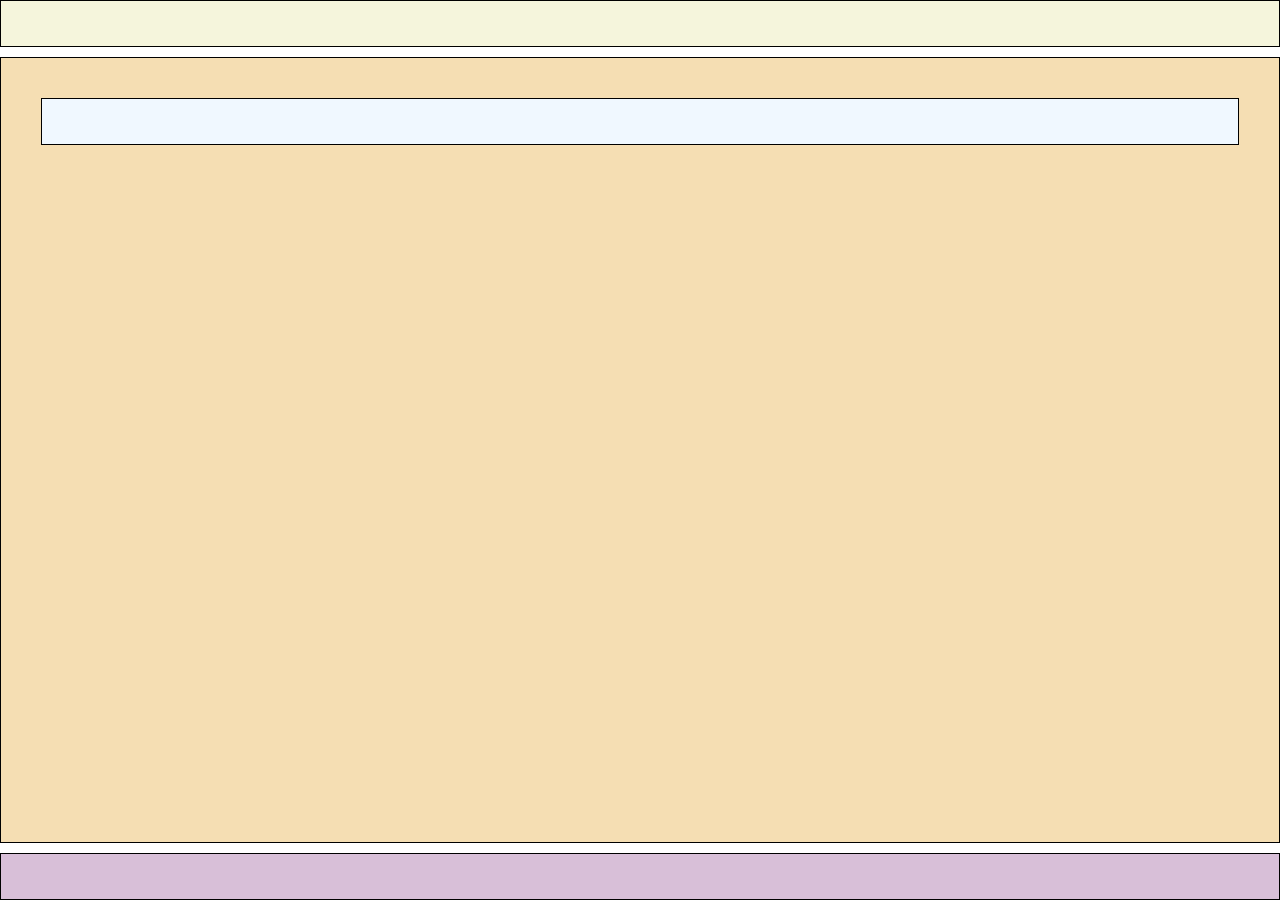
==== index.html @ a8f5d2b9 "filestructure" ====
<!DOCTYPE html>
<html lang="en">
  <head>
    <meta charset="utf-8" />
    <meta http-equiv="X-UA-Compatible" content="IE=edge" />
    <title></title>
    <meta name="description" content="" />
    <meta name="viewport" content="width=device-width, initial-scale=1" />
    <link rel="stylesheet" href="./config/style/style.css" />
  </head>
  <body>
    <div class="body-wrapper">
      <header class="header"></header>
      <main class="main">
        <div class="container">
        </div>
      </main>
      <footer class="footer"></footer>
    </div>
    <script src="./config/js/main.js" type="module"></script>
  </body>
</html>
---- config/style/style.css ----
body {
    margin: 0;
    padding: 0;
}

.body-wrapper {
    display: grid;
    grid-template-rows: auto 1fr auto;
    gap: 10px;

    height: 100vh;
    box-sizing: border-box;
}

.header {
    display: flex;
    flex-direction: column;
    flex-wrap: wrap;
    flex: 1;

    padding: 15px;
    border: 1px solid black;
    background-color: beige;
    min-height: 15px;
}

.main {
    display: flex;
    flex-direction: column;
    flex-wrap: wrap;
    flex: 1;

    padding: 15px;
    border: 1px solid black;
    background-color: wheat;
    min-height: 15px;
}

.container {
    margin: 25px;
    padding: 15px;

    border: 1px solid black;
    background-color: aliceblue;
    min-height: 15px;
}

.footer {
    display: flex;
    flex-direction: column;
    flex-wrap: wrap;
    flex: 1;
    
    padding: 15px;
    border: 1px solid black;
    background-color: thistle;
    min-height: 15px;
}
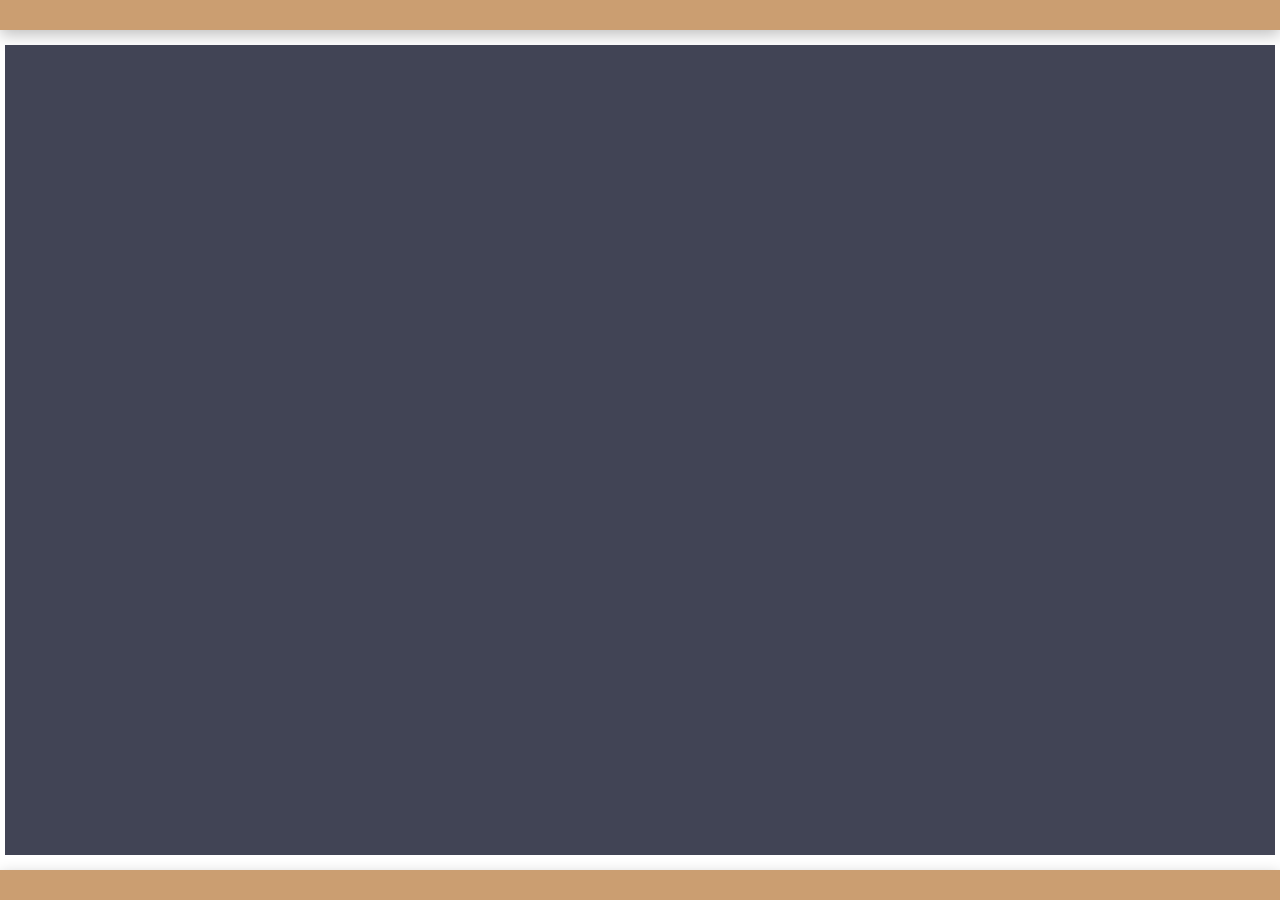
==== commit b282d3d9: "progressing" ====
--- a/index.html
+++ b/index.html
@@ -10,7 +10,8 @@
   </head>
   <body>
     <div class="body-wrapper">
-      <header class="header"></header>
+      <header class="header">
+      </header>
       <main class="main">
         <div class="container">
         </div>
--- a/config/style/style.css
+++ b/config/style/style.css
@@ -1,6 +1,12 @@
+@import url('https://fonts.googleapis.com/css2?family=Noto+Serif+Display:wght@500;600&display=swap');
+@import url('https://fonts.googleapis.com/css2?family=Fira+Sans:wght@200;300&display=swap');
+
 body {
     margin: 0;
     padding: 0;
+
+    font-family: 'Fira Sans', sans-serif;
+    font-weight: 300;
 }
 
 .body-wrapper {
@@ -17,11 +23,30 @@
     flex-direction: column;
     flex-wrap: wrap;
     flex: 1;
+    align-items: center;
+    justify-items: center;
 
+    text-transform: capitalize;
     padding: 15px;
-    border: 1px solid black;
-    background-color: beige;
-    min-height: 15px;
+    background-color: #cb9e71;
+    box-shadow: 0px 5px 16px 0px rgba(0, 0, 0, 0.25);
+}
+
+a {
+    color: #000000;
+    text-decoration: none;
+}
+
+a:hover {
+    color: #F7F8F6;
+    text-decoration: underline;
+}
+
+.nav-link {
+    display: inline-flex;
+    font-size: 20px;
+    margin-inline: 15px;
+    padding: 15px;
 }
 
 .main {
@@ -30,19 +55,100 @@
     flex-wrap: wrap;
     flex: 1;
 
-    padding: 15px;
-    border: 1px solid black;
-    background-color: wheat;
-    min-height: 15px;
+    margin: 5px;
+    padding: 10px;
+    background-color: #414455;
 }
 
 .container {
-    margin: 25px;
+    display: grid;
+    grid-template-columns: repeat(2, 1fr);
+    gap: 15px;
+    align-items: flex-start;
+
+    margin: 0 auto;
+}
+
+.book-container {
+    display: flex;
+    flex-direction: row;
+    flex-wrap: wrap;
+    flex: 1;
+    gap: 15px;
+
     padding: 15px;
+    max-width: 500px;
+    height: 250px;
+    box-shadow: 0px 5px 16px 0px rgba(0, 0, 0, 0.25);
+    background-color: #F7F8F6;
+}
 
-    border: 1px solid black;
-    background-color: aliceblue;
-    min-height: 15px;
+.ratio-box {
+    width: 100%;
+    height: 0;
+    padding-top: calc(100% * (9/16));
+    position: relative;
+}
+
+.image {
+    width: 100%;
+    height: 100%;
+    object-fit: cover;
+    position: absolute;
+    top: 0;
+}
+
+.book-cover {
+    width: 150px;
+}
+
+.book-header {
+    display: flex;
+    flex-direction: column;
+    flex-wrap: wrap;
+    flex: 1;
+}
+
+ul {
+    list-style: none;
+    padding: 0;
+}
+
+.book-footer {
+    display: flex;
+    flex-direction: column;
+    flex-wrap: wrap;
+    flex: 1;
+    justify-content: flex-end;
+
+    height: max-content;
+    margin-top: 15px;
+}
+
+.btn-container {
+    display: flex;
+    flex-direction: row;
+    flex-wrap: wrap;
+    flex: 1;
+    justify-content: center;
+    align-items: flex-end;
+}
+
+.cta {
+    display: flex;
+    flex-direction: row;
+    flex-wrap: wrap;
+    flex: 1;
+    justify-content: center;
+    align-items: flex-end;
+    padding: .75em;
+
+    background-color: #8fa5b3;
+}
+
+.cta:hover {
+    background-color: #414455;
+    box-shadow: 0px 5px 16px 0px rgba(0, 0, 0, 0.25);
 }
 
 .footer {
@@ -50,9 +156,9 @@
     flex-direction: column;
     flex-wrap: wrap;
     flex: 1;
+
+    padding: 15px;
     
-    padding: 15px;
-    border: 1px solid black;
-    background-color: thistle;
-    min-height: 15px;
+    background-color: #cb9e71;
+    box-shadow: 0px 5px 16px 0px rgba(0, 0, 0, 0.25);
 }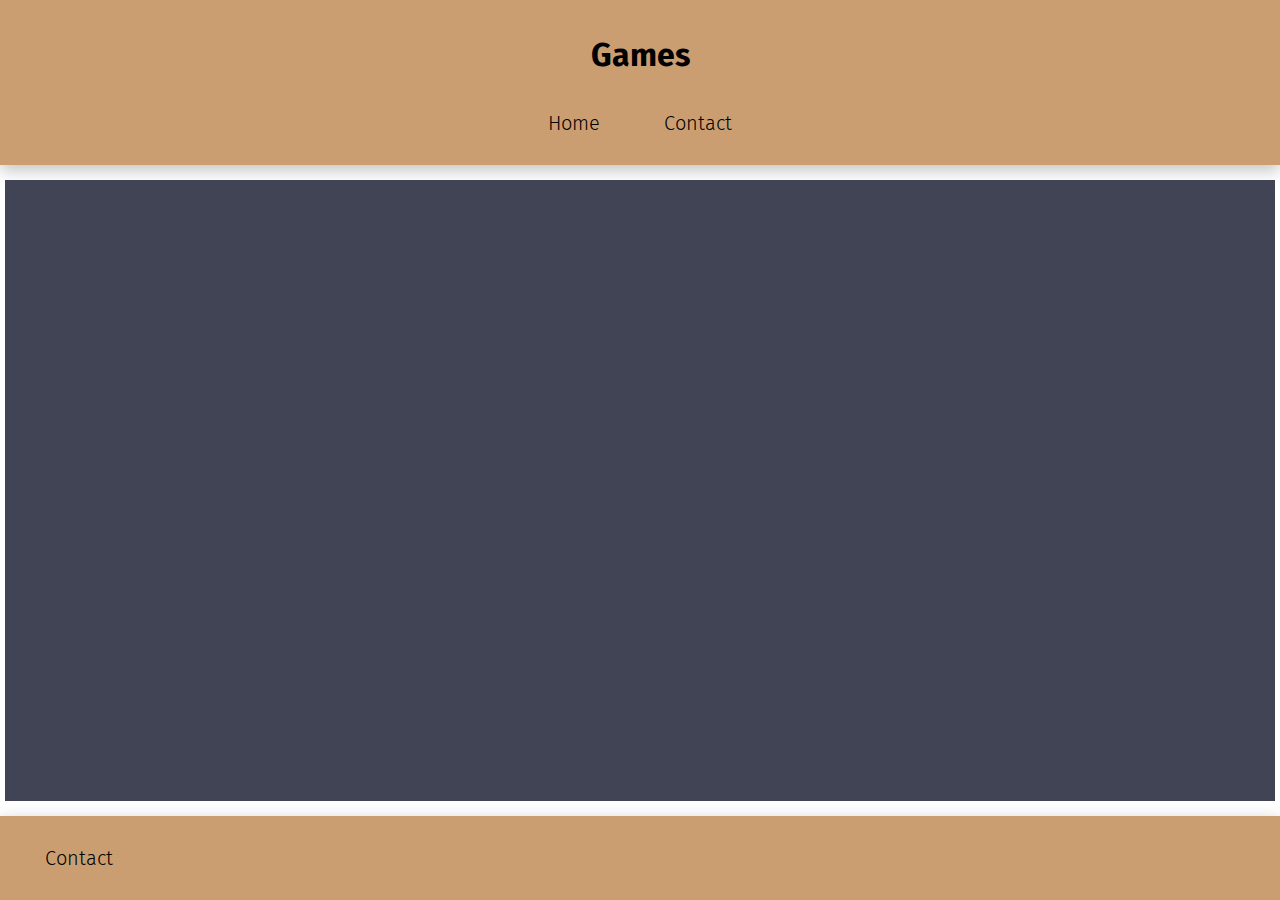
==== commit 89b60b0f: "Progressing" ====
--- a/index.html
+++ b/index.html
@@ -18,6 +18,6 @@
       </main>
       <footer class="footer"></footer>
     </div>
-    <script src="./config/js/main.js" type="module"></script>
+    <script src="./config/js/index.js" type="module"></script>
   </body>
 </html>
--- a/config/style/style.css
+++ b/config/style/style.css
@@ -69,18 +69,48 @@
     margin: 0 auto;
 }
 
-.book-container {
+.game-card {
     display: flex;
     flex-direction: row;
     flex-wrap: wrap;
     flex: 1;
     gap: 15px;
 
-    padding: 15px;
-    max-width: 500px;
+    max-width: 400px;
     height: 250px;
     box-shadow: 0px 5px 16px 0px rgba(0, 0, 0, 0.25);
     background-color: #F7F8F6;
+}
+
+.game-display {
+    display: grid;
+    grid-template-areas: 'header header'
+    'left-side right-side'
+    'footer footer';
+    gap: 15px;
+
+    padding: 0 25px;
+    background-color: #F7F8F6;
+}
+
+.game-title{
+    display: grid;
+    grid-area: header;
+}
+
+.left-side {
+    display: grid;
+    grid-area: left-side;
+}
+
+.right-side{
+    display: grid;
+    grid-area: right-side;
+}
+
+ul {
+    list-style: none;
+    padding: 0;
 }
 
 .ratio-box {
@@ -96,33 +126,6 @@
     object-fit: cover;
     position: absolute;
     top: 0;
-}
-
-.book-cover {
-    width: 150px;
-}
-
-.book-header {
-    display: flex;
-    flex-direction: column;
-    flex-wrap: wrap;
-    flex: 1;
-}
-
-ul {
-    list-style: none;
-    padding: 0;
-}
-
-.book-footer {
-    display: flex;
-    flex-direction: column;
-    flex-wrap: wrap;
-    flex: 1;
-    justify-content: flex-end;
-
-    height: max-content;
-    margin-top: 15px;
 }
 
 .btn-container {
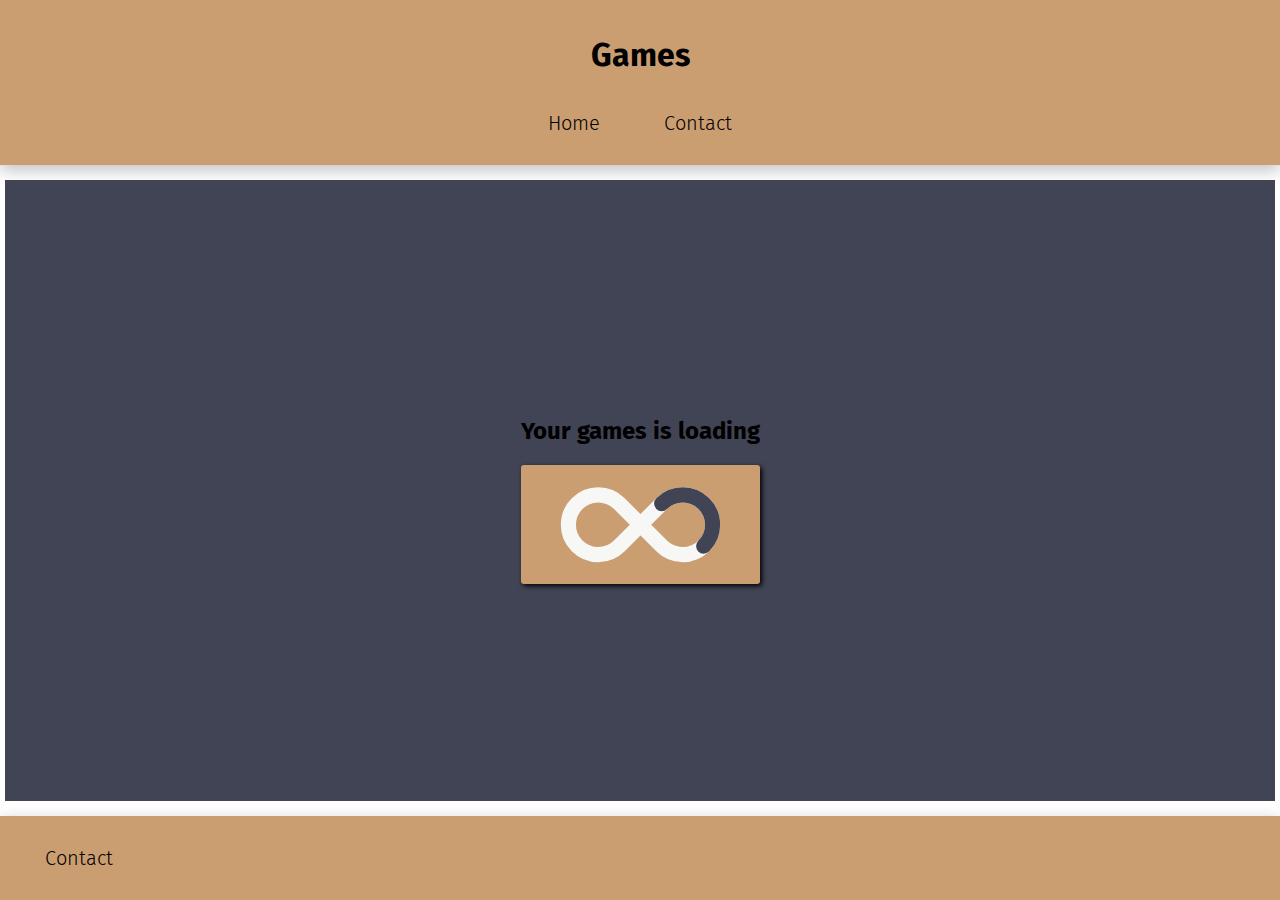
==== commit fc4bda0e: "Progressing" ====
--- a/index.html
+++ b/index.html
@@ -13,6 +13,8 @@
       <header class="header">
       </header>
       <main class="main">
+            
+      <div class="loading"></div>
         <div class="container">
         </div>
       </main>
--- a/config/style/style.css
+++ b/config/style/style.css
@@ -58,6 +58,16 @@
     margin: 5px;
     padding: 10px;
     background-color: #414455;
+}
+
+.input {
+    display: inline-flex;
+    flex-direction: row;
+    flex-wrap: wrap;
+    flex: 1;
+
+    max-height: max-content;
+    margin: 20px auto;
 }
 
 .container {
@@ -69,43 +79,112 @@
     margin: 0 auto;
 }
 
+@media screen and (min-width: 600px) {
+    .container {
+        grid-template-columns: repeat(4, 1fr);
+    }
+}
+
 .game-card {
     display: flex;
-    flex-direction: row;
+    flex-direction: column;
     flex-wrap: wrap;
     flex: 1;
     gap: 15px;
 
     max-width: 400px;
-    height: 250px;
+    background-color: #F7F8F6;
     box-shadow: 0px 5px 16px 0px rgba(0, 0, 0, 0.25);
+}
+
+.game-card:hover {
+    color: black;
+    box-shadow: 0px 5px 16px 5px rgba(255, 255, 255, 0.486);
+}
+
+.card-info {
+    display: inline-flex;
+    justify-content: space-between;
+    margin: 0;
+    padding: 0 15px;
     background-color: #F7F8F6;
 }
 
 .game-display {
     display: grid;
-    grid-template-areas: 'header header'
-    'left-side right-side'
-    'footer footer';
-    gap: 15px;
-
-    padding: 0 25px;
+    grid-template-columns: repeat(5, 1fr);
+    grid-auto-flow: column;
+    grid-template-areas:
+        ". header header header ."
+        ". image image image ."
+        ". image2 image2 image2 ."
+        ". description description description ."
+        ". requirements requirements publisher .";
+    gap: 5px;
+
+    margin: 0 auto;
+}
+
+.game-header {
+    grid-area: header;
+
+    display: flex;
+    flex-direction: column;
+    flex-wrap: wrap;
+    flex: 1;
+    color: #F7F8F6;
+    align-items: center;
+}
+
+.game-image {
+    grid-area: image;
+
+    display: flex;
+    flex-direction: column;
+    flex-wrap: wrap;
+    flex: 1;
     background-color: #F7F8F6;
 }
 
-.game-title{
+.image-gallery {
+    grid-area: image2;
     display: grid;
-    grid-area: header;
-}
-
-.left-side {
-    display: grid;
-    grid-area: left-side;
-}
-
-.right-side{
-    display: grid;
-    grid-area: right-side;
+    grid-template-columns: repeat(3, 1fr);
+    gap: 5px;
+
+}
+
+.game-description {
+    grid-area: description;
+
+    display: flex;
+    flex-direction: column;
+    flex-wrap: wrap;
+    flex: 1;
+    color: #F7F8F6;
+    padding: 15px;
+}
+
+.system-requirements {
+    grid-area: requirements;
+
+    display: flex;
+    flex-direction: column;
+    flex-wrap: wrap;
+    flex: 1;
+    color: #F7F8F6;
+    padding: 15px;
+}
+
+.publisher {
+    grid-area: publisher;
+
+    display: flex;
+    flex-direction: column;
+    flex-wrap: wrap;
+    flex: 1;
+    color: #F7F8F6;
+    padding: 15px;
 }
 
 ul {
@@ -137,6 +216,7 @@
     align-items: flex-end;
 }
 
+.cta-btn,
 .cta {
     display: flex;
     flex-direction: row;
@@ -146,7 +226,7 @@
     align-items: flex-end;
     padding: .75em;
 
-    background-color: #8fa5b3;
+    background-color: #F7F8F6;
 }
 
 .cta:hover {
@@ -161,7 +241,105 @@
     flex: 1;
 
     padding: 15px;
-    
+
     background-color: #cb9e71;
     box-shadow: 0px 5px 16px 0px rgba(0, 0, 0, 0.25);
+}
+
+.loading {
+    display: flex;
+    flex-direction: column;
+    flex-wrap: wrap;
+    flex: 1;
+
+    justify-content: center;
+    align-content: center;
+    text-align: center;
+    margin: 0 auto;
+}
+
+svg {
+    max-width: 25em;
+    border-radius: 3px;
+    box-shadow: 2px 2px 5px #000;
+    background: #cb9e71;
+    fill: none;
+    stroke: #F7F8F6;
+    stroke-linecap: round;
+    stroke-width: 8%
+}
+
+use {
+    stroke: #414455;
+    animation: a 2s linear infinite
+}
+
+@keyframes a {
+    to {
+        stroke-dashoffset: 0px
+    }
+}
+
+
+.form-container {
+    width: calc(100% /2 + 20px);
+    background-color: #cb9e71;
+    padding: 15px;
+    margin: auto;
+}
+
+.form-header {
+    display: flex;
+    flex-direction: row;
+    flex-wrap: wrap;
+    flex: 1;
+
+    justify-content: center;
+    margin: 1.5em;
+    color: #F7F8F6;
+}
+
+.form-body {
+    display: flex;
+    flex-direction: column;
+    flex-wrap: wrap;
+    flex: 1;
+
+    gap: 15px;
+    margin: 1.5em;
+}
+
+.form-fields {
+    display: inline-flex;
+    flex-direction: column;
+    flex-wrap: wrap;
+    flex: 1;
+
+}
+
+.form-fields > label {
+    color: #F7F8F6;
+    margin-bottom: .25em;
+}
+
+.form-fields > input {
+    padding: 15px;
+    color: #000;
+    border: 0;
+}
+
+.form-fields > input:focus {
+    border: 1px solid black;
+    outline: none;
+}
+
+.form-footer {
+    display: flex;
+    flex-direction: row;
+    flex-wrap: wrap;
+    flex: 1;
+
+    justify-items: center;
+    margin: 1.5em;
+
 }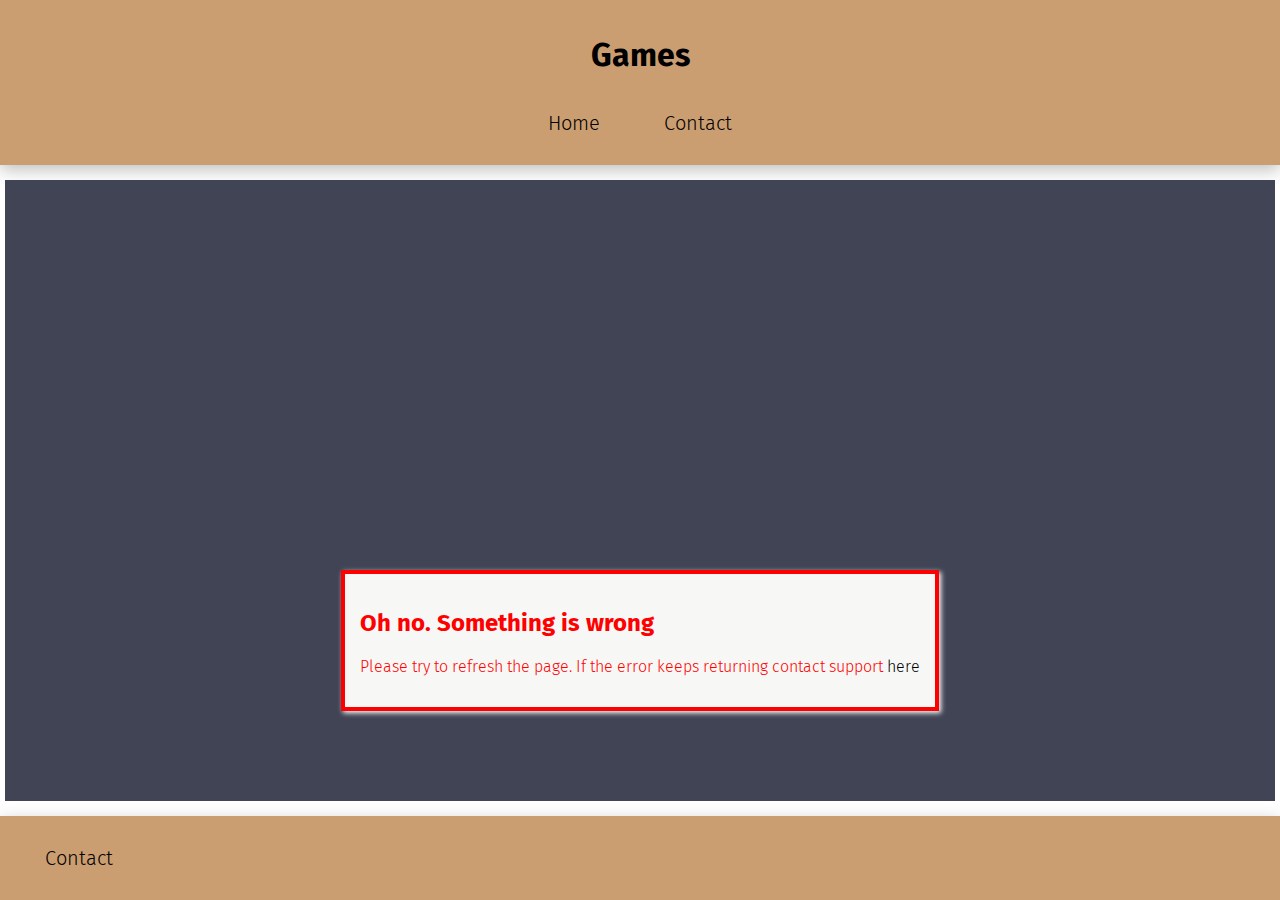
==== commit e191ab97: "progressing" ====
--- a/index.html
+++ b/index.html
@@ -10,13 +10,11 @@
   </head>
   <body>
     <div class="body-wrapper">
-      <header class="header">
-      </header>
+      <header class="header"></header>
       <main class="main">
-            
-      <div class="loading"></div>
-        <div class="container">
-        </div>
+        <div class="loading"></div>
+        <div class="error"></div>
+        <div class="container"></div>
       </main>
       <footer class="footer"></footer>
     </div>
--- a/config/style/style.css
+++ b/config/style/style.css
@@ -32,16 +32,7 @@
     box-shadow: 0px 5px 16px 0px rgba(0, 0, 0, 0.25);
 }
 
-a {
-    color: #000000;
-    text-decoration: none;
-}
-
-a:hover {
-    color: #F7F8F6;
-    text-decoration: underline;
-}
-
+/* Navigation */
 .nav-link {
     display: inline-flex;
     font-size: 20px;
@@ -49,6 +40,16 @@
     padding: 15px;
 }
 
+a {
+    color: #000000;
+    text-decoration: none;
+}
+
+a:hover {
+    color: #F7F8F6;
+    text-decoration: underline;
+}
+
 .main {
     display: flex;
     flex-direction: column;
@@ -60,6 +61,7 @@
     background-color: #414455;
 }
 
+/* Searching field. (might not be used) */
 .input {
     display: inline-flex;
     flex-direction: row;
@@ -70,21 +72,75 @@
     margin: 20px auto;
 }
 
+/* Loading svg */
+.loading {
+    display: flex;
+    flex-direction: column;
+    flex-wrap: wrap;
+    flex: 1;
+
+    justify-content: center;
+    align-content: center;
+    text-align: center;
+    margin: 0 auto;
+}
+
+svg {
+    max-width: 25em;
+    border-radius: 3px;
+    box-shadow: 2px 2px 5px #000;
+    background: #cb9e71;
+    fill: none;
+    stroke: #F7F8F6;
+    stroke-linecap: round;
+    stroke-width: 8%
+}
+
+use {
+    stroke: #414455;
+    animation: a 2s linear infinite
+}
+
+@keyframes a {
+    to {
+        stroke-dashoffset: 0px
+    }
+}
+
+/* Error display */
+.error {
+    display: flex;
+    flex-direction: column;
+    flex-wrap: wrap;
+    flex: 1;
+
+    justify-content: center;
+}
+
+.error-container{
+    border: .25em solid #ff0000;
+    background-color: #F7F8F6;
+    padding: 15px;
+    box-shadow: 2px 2px 5px #ffffff;
+    margin: 0 auto;
+}
+
+.warning {
+    color: red;
+}
+
+
+/* Main Container */
 .container {
     display: grid;
-    grid-template-columns: repeat(2, 1fr);
+    grid-template-columns: repeat(4, 1fr);
     gap: 15px;
     align-items: flex-start;
 
     margin: 0 auto;
 }
 
-@media screen and (min-width: 600px) {
-    .container {
-        grid-template-columns: repeat(4, 1fr);
-    }
-}
-
+/* Game cards */
 .game-card {
     display: flex;
     flex-direction: column;
@@ -92,7 +148,6 @@
     flex: 1;
     gap: 15px;
 
-    max-width: 400px;
     background-color: #F7F8F6;
     box-shadow: 0px 5px 16px 0px rgba(0, 0, 0, 0.25);
 }
@@ -136,6 +191,7 @@
     align-items: center;
 }
 
+/* Image styling */
 .game-image {
     grid-area: image;
 
@@ -143,53 +199,6 @@
     flex-direction: column;
     flex-wrap: wrap;
     flex: 1;
-    background-color: #F7F8F6;
-}
-
-.image-gallery {
-    grid-area: image2;
-    display: grid;
-    grid-template-columns: repeat(3, 1fr);
-    gap: 5px;
-
-}
-
-.game-description {
-    grid-area: description;
-
-    display: flex;
-    flex-direction: column;
-    flex-wrap: wrap;
-    flex: 1;
-    color: #F7F8F6;
-    padding: 15px;
-}
-
-.system-requirements {
-    grid-area: requirements;
-
-    display: flex;
-    flex-direction: column;
-    flex-wrap: wrap;
-    flex: 1;
-    color: #F7F8F6;
-    padding: 15px;
-}
-
-.publisher {
-    grid-area: publisher;
-
-    display: flex;
-    flex-direction: column;
-    flex-wrap: wrap;
-    flex: 1;
-    color: #F7F8F6;
-    padding: 15px;
-}
-
-ul {
-    list-style: none;
-    padding: 0;
 }
 
 .ratio-box {
@@ -207,6 +216,128 @@
     top: 0;
 }
 
+.image-gallery {
+    grid-area: image2;
+    display: grid;
+    grid-template-columns: repeat(3, 1fr);
+    gap: 5px;
+
+}
+
+.game-description {
+    grid-area: description;
+
+    display: flex;
+    flex-direction: column;
+    flex-wrap: wrap;
+    flex: 1;
+    color: #F7F8F6;
+    padding: 15px;
+}
+
+.system-requirements {
+    grid-area: requirements;
+
+    display: flex;
+    flex-direction: column;
+    flex-wrap: wrap;
+    flex: 1;
+    color: #F7F8F6;
+    padding: 15px;
+}
+
+.publisher {
+    grid-area: publisher;
+
+    display: flex;
+    flex-direction: column;
+    flex-wrap: wrap;
+    flex: 1;
+    color: #F7F8F6;
+    padding: 15px;
+}
+
+table > tbody > tr {
+    line-height: 30px;
+}
+
+/* Contact form */
+.form-container {
+    width: calc(100% /2 + 20px);
+    background-color: #cb9e71;
+    padding: 15px;
+    margin: auto;
+}
+
+.form-header {
+    display: flex;
+    flex-direction: row;
+    flex-wrap: wrap;
+    flex: 1;
+
+    justify-content: center;
+    margin: 1.5em;
+    color: #F7F8F6;
+}
+
+.form-body {
+    display: flex;
+    flex-direction: column;
+    flex-wrap: wrap;
+    flex: 1;
+
+    gap: 15px;
+    margin: 1.5em;
+}
+
+.form-fields {
+    display: inline-flex;
+    flex-direction: column;
+    flex-wrap: wrap;
+    flex: 1;
+
+}
+
+.form-fields > label {
+    color: #F7F8F6;
+    margin-bottom: .25em;
+}
+
+.form-fields > input {
+    padding: 15px;
+    color: #000;
+    border: 0;
+}
+
+.form-fields > input:focus {
+    border: 1px solid black;
+    outline: none;
+}
+
+.form-footer {
+    display: flex;
+    flex-direction: row;
+    flex-wrap: wrap;
+    flex: 1;
+
+    justify-items: center;
+    margin: 1.5em;
+
+}
+
+.footer {
+    display: flex;
+    flex-direction: column;
+    flex-wrap: wrap;
+    flex: 1;
+
+    padding: 15px;
+
+    background-color: #cb9e71;
+    box-shadow: 0px 5px 16px 0px rgba(0, 0, 0, 0.25);
+}
+
+/* Button styling */
 .btn-container {
     display: flex;
     flex-direction: row;
@@ -234,112 +365,41 @@
     box-shadow: 0px 5px 16px 0px rgba(0, 0, 0, 0.25);
 }
 
-.footer {
-    display: flex;
-    flex-direction: column;
-    flex-wrap: wrap;
-    flex: 1;
-
-    padding: 15px;
-
-    background-color: #cb9e71;
-    box-shadow: 0px 5px 16px 0px rgba(0, 0, 0, 0.25);
-}
-
-.loading {
-    display: flex;
-    flex-direction: column;
-    flex-wrap: wrap;
-    flex: 1;
-
-    justify-content: center;
-    align-content: center;
-    text-align: center;
-    margin: 0 auto;
-}
-
-svg {
-    max-width: 25em;
-    border-radius: 3px;
-    box-shadow: 2px 2px 5px #000;
-    background: #cb9e71;
-    fill: none;
-    stroke: #F7F8F6;
-    stroke-linecap: round;
-    stroke-width: 8%
-}
-
-use {
-    stroke: #414455;
-    animation: a 2s linear infinite
-}
-
-@keyframes a {
-    to {
-        stroke-dashoffset: 0px
-    }
-}
-
-
-.form-container {
-    width: calc(100% /2 + 20px);
-    background-color: #cb9e71;
-    padding: 15px;
-    margin: auto;
-}
-
-.form-header {
-    display: flex;
-    flex-direction: row;
-    flex-wrap: wrap;
-    flex: 1;
-
-    justify-content: center;
-    margin: 1.5em;
-    color: #F7F8F6;
-}
-
-.form-body {
-    display: flex;
-    flex-direction: column;
-    flex-wrap: wrap;
-    flex: 1;
-
-    gap: 15px;
-    margin: 1.5em;
-}
-
-.form-fields {
-    display: inline-flex;
-    flex-direction: column;
-    flex-wrap: wrap;
-    flex: 1;
-
-}
-
-.form-fields > label {
-    color: #F7F8F6;
-    margin-bottom: .25em;
-}
-
-.form-fields > input {
-    padding: 15px;
-    color: #000;
-    border: 0;
-}
-
-.form-fields > input:focus {
-    border: 1px solid black;
-    outline: none;
-}
-
-.form-footer {
-    display: flex;
-    flex-direction: row;
-    flex-wrap: wrap;
-    flex: 1;
-
-    justify-items: center;
-    margin: 1.5em;
-
+/* MediaQueries */
+
+/* Extra small devices (phones, 600px and down) */
+@media only screen and (max-width: 600px) {
+    .container {
+        grid-template-columns: repeat(1, 1fr);
+    }
+
+    .game-display {
+        grid-template-columns: repeat(1, 1fr);
+    }
+
+}
+/* Small devices (portrait tablets and large phones, 600px and up) */
+@media only screen and (min-width: 600px) {
+    .container {
+        grid-template-columns: repeat(2, 1fr);
+    }
+
+}
+/* Medium devices (landscape tablets, 768px and up) */
+@media only screen and (min-width: 1155px) {
+    .container {
+        grid-template-columns: repeat(2, 1fr);
+    }
+}
+/* Large devices (laptops/desktops, 992px and up) */
+@media only screen and (min-width: 1155px) {
+    .container {
+        grid-template-columns: repeat(3, 1fr);
+    }
+}
+/* Extra large devices (large laptops and desktops, 1200px and up) */
+@media only screen and (min-width: 1535px) {
+    .container {
+        grid-template-columns: repeat(4, 1fr);
+    }
 }